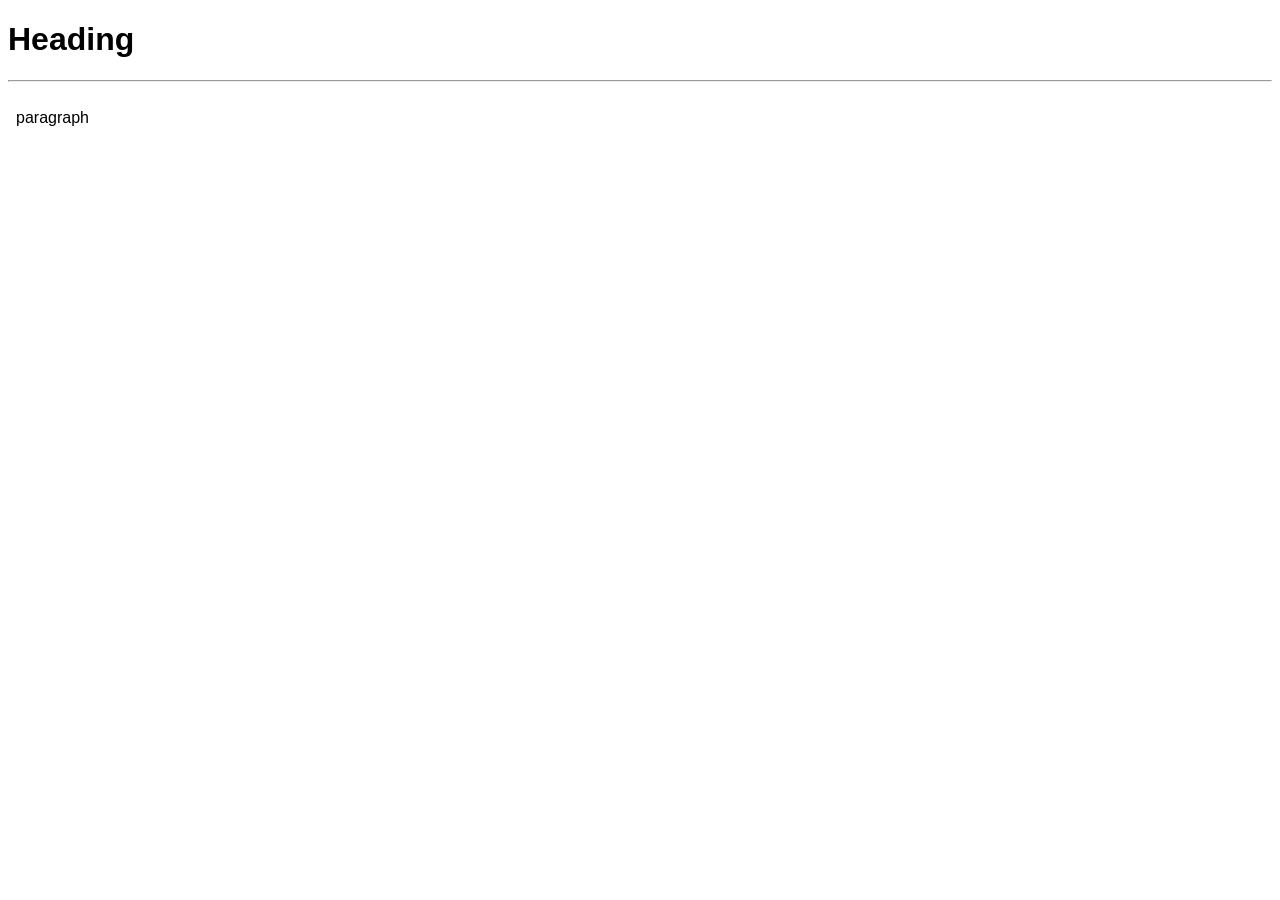
==== index.html @ 7515b265 "init repo" ====
<!DOCTYPE html>
<html lang="en">
<head>
    <base>
    <meta charset="UTF-8">
    <meta name="viewport" content="width=device-width, initial-scale=1.0">
    <meta name="decription" content="">
    <meta name="author" content="">
    <meta name="color-scheme" content="">
    <meta name="theme-color" content="">
    <meta name="keywords" content="">
    <meta name="generator" content="">
    
    <meta name="ROBOTS" content="NOINDEX, NOFOLLOW">
    <meta name="web_author" content="">
    <meta name="designer" content="">
    <meta name="created" content="2026-09-30">
    <meta name="contact" content="">
    <meta name="audience" content="">

    <title>Document</title>
    <link rel="stylesheet" href="./stylesheet.css">
    <link rel="icon" href="./icon.svg">
    <script src="./script.js"></script>
</head>
<body>
    <!-- comment -->
     <nav></nav>
     <header></header>
     <article>
        <hgroup>
            <h1>Heading</h1>
            <hr>
        </hgroup>
        <p>
            paragraph
        </p>
     </article>
     <footer></footer>
</body>
</html>
---- stylesheet.css ----
:root{
    background-color: #fff;
    color: #000;
    font-family: Arial, Helvetica, sans-serif;
}
h1{
    margin-block: 0.67em;
    font-size: 2em;
}
p{
    font-size: max(1em , 12px);
    line-height: max(1.5em , 18px);
    padding: 0.5em 0.5em;
}
a{
    text-decoration: underline;
}
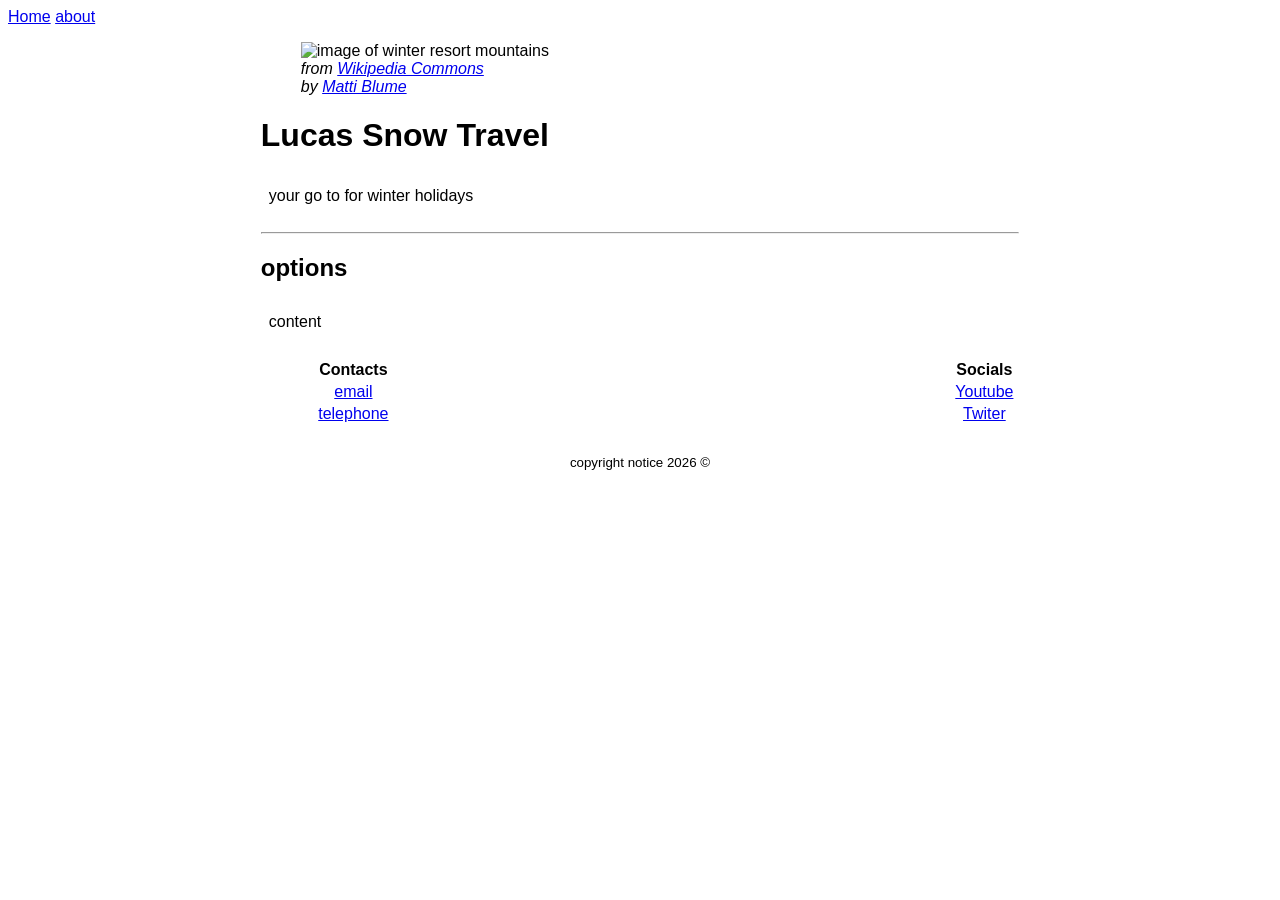
==== commit 41db54aa: "updated footer" ====
--- a/index.html
+++ b/index.html
@@ -6,9 +6,9 @@
     <meta name="viewport" content="width=device-width, initial-scale=1.0">
     <meta name="decription" content="">
     <meta name="author" content="">
-    <meta name="color-scheme" content="">
+    <meta name="color-scheme" content="light">
     <meta name="theme-color" content="">
-    <meta name="keywords" content="">
+    <meta name="keywords" content="ski winter sports">
     <meta name="generator" content="">
     
     <meta name="ROBOTS" content="NOINDEX, NOFOLLOW">
@@ -18,24 +18,73 @@
     <meta name="contact" content="">
     <meta name="audience" content="">
 
-    <title>Document</title>
+    <title>Lucas Snow Travel</title>
     <link rel="stylesheet" href="./stylesheet.css">
     <link rel="icon" href="./icon.svg">
     <script src="./script.js"></script>
 </head>
 <body>
     <!-- comment -->
-     <nav></nav>
+    <nav>
+        <a href="./index.html" target="_self" title="go to home">Home</a>
+        <a href="./about.html" target="_self" title="for more information">about</a>
+    </nav>
      <header></header>
      <article>
+        <figure>
+            <img src="https://upload.wikimedia.org/wikipedia/commons/d/d4/Ski_resort%2C_Soelden_%28P1032644%29.jpg?utm_source=commons.wikimedia.org&utm_campaign=index&utm_content=original" title="a great view" alt="image of winter resort mountains">
+            <figcaption>
+                <cite>
+                    from <a href="https://commons.wikipedia.org">Wikipedia Commons</a>
+                    <br>
+                    by <a href="https://commons.gallery/@mattiblume">Matti Blume</a>
+                </cite>
+            </figcaption>
+        </figure>
         <hgroup>
-            <h1>Heading</h1>
+            <h1>Lucas Snow Travel</h1>
+            <p>your go to for winter holidays</p>
             <hr>
         </hgroup>
+        <h2>
+            options
+        </h2>
         <p>
-            paragraph
+            content
         </p>
      </article>
-     <footer></footer>
+     <footer>
+        <table>
+            <tr>
+                <th>
+                    Contacts
+                </th>
+                <th>
+                    Socials
+                </th>
+            </tr>
+            <tr>
+                <td>
+                    <a href="mailto:">email</a>
+                </td>
+                <td>
+                    <a href="https://youtube.com">Youtube</a>
+                </td>
+            </tr>
+            <tr>
+                <td>
+                    <a href="tel:">telephone</a>
+                </td>
+                <td>
+                    <a href="https://twiter.com">Twiter</a>
+                </td>
+            </tr>
+        </table>
+        <p>
+            <small>
+                copyright notice 2026 ©
+            </small>
+        </p>
+     </footer>
 </body>
 </html>
--- a/stylesheet.css
+++ b/stylesheet.css
@@ -15,3 +15,20 @@
 a{
     text-decoration: underline;
 }
+table{
+    width: 100%;
+}
+img{
+    width: 100%;
+    max-width: 100vw;
+}
+footer table tr td{
+    text-align: center;
+}
+footer p{
+    text-align: center;
+}
+article{
+    margin-left: max(20%, 1em);
+    margin-right: max(20%, 1em);
+}
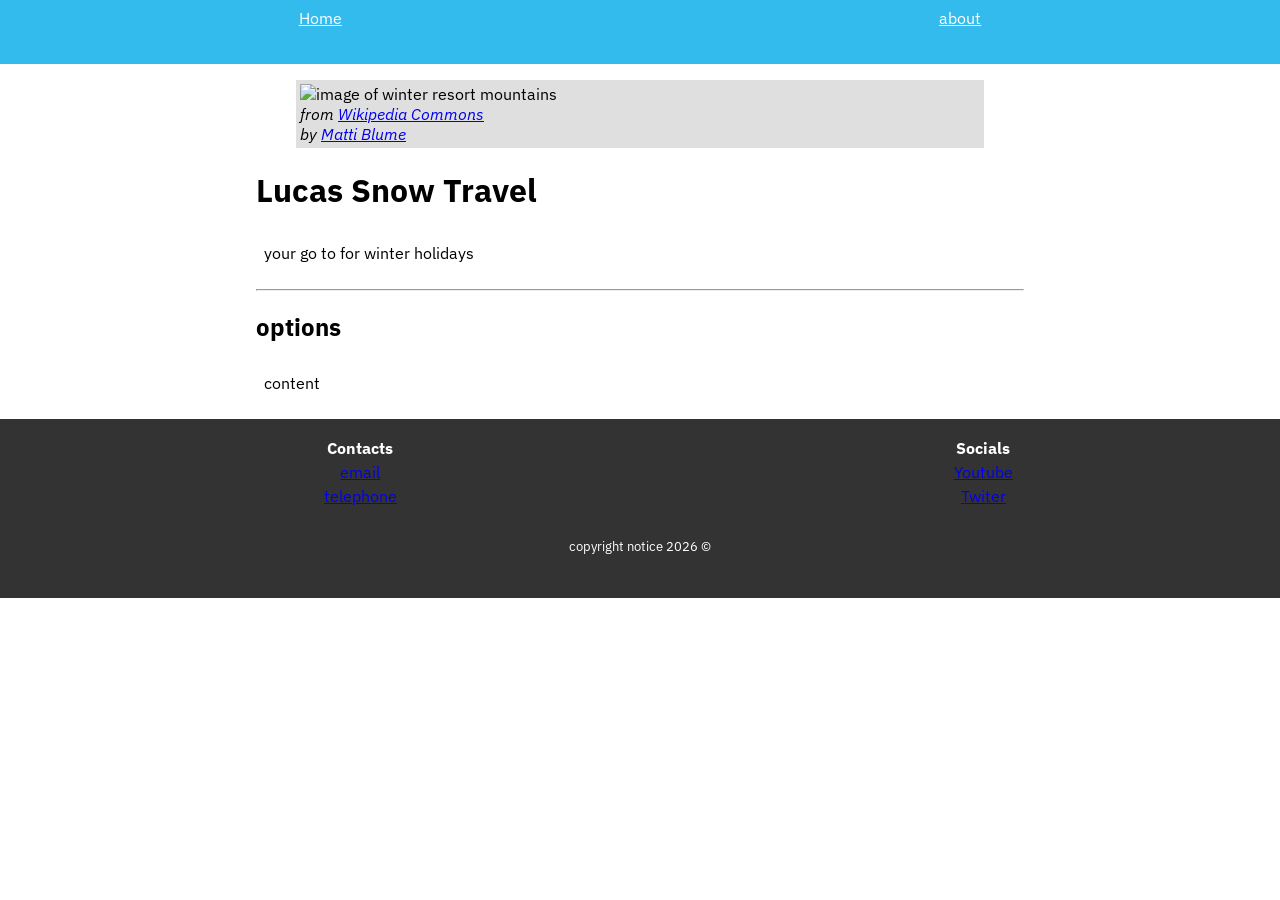
==== commit d7c8a627: "week 4 Lab" ====
--- a/index.html
+++ b/index.html
@@ -19,7 +19,7 @@
     <meta name="audience" content="">
 
     <title>Lucas Snow Travel</title>
-    <link rel="stylesheet" href="./stylesheet.css">
+    <link rel="stylesheet" href="./css/style.css">
     <link rel="icon" href="./icon.svg">
     <script src="./script.js"></script>
 </head>
--- a/css/style.css
+++ b/css/style.css
@@ -0,0 +1,67 @@
+@import url('https://fonts.googleapis.com/css2?family=IBM+Plex+Sans:ital,wght@0,100..700;1,100..700&display=swap');
+:root{
+    background-color: #fff;
+    color: #000;
+    font-family: "IBM Plex Sans"  , Arial, Helvetica, sans-serif;
+}
+body{
+    margin: 0px;
+}
+h1{
+    margin-block: 0.67em;
+    font-size: 2em;
+}
+p{
+    font-size: max(1em , 12px);
+    line-height: max(1.5em , 18px);
+    padding: 0.5em 0.5em;
+}
+a{
+    text-decoration: underline;
+}
+a:hover{
+    color: #4cf;
+}
+table{
+    width: 100%;
+}
+img{
+    width: 100%;
+    max-width: 100vw;
+}
+footer{
+    text-align: center;
+    background-color: #333;
+    color: #fff;
+    padding: 1em;
+    table tr td{
+        text-align: center;
+    }
+    p{
+        text-align: center;
+    }
+}
+article{
+    margin-left: max(20%, 1em);
+    margin-right: max(20%, 1em);
+}
+nav{
+    a{
+        text-align: center;
+        font-size: 1em;
+        color: #fff;
+        padding: 0.5em;
+        height: max(48px, 1em);        
+    }
+    a:hover{
+        color: #fb2;
+    }
+    display: flex;
+    justify-content: space-around;
+    background-color: #3be;
+}
+figure{
+    background-color: rgba(192, 192, 192, 0.5);
+    padding: 0.25em;
+    
+}
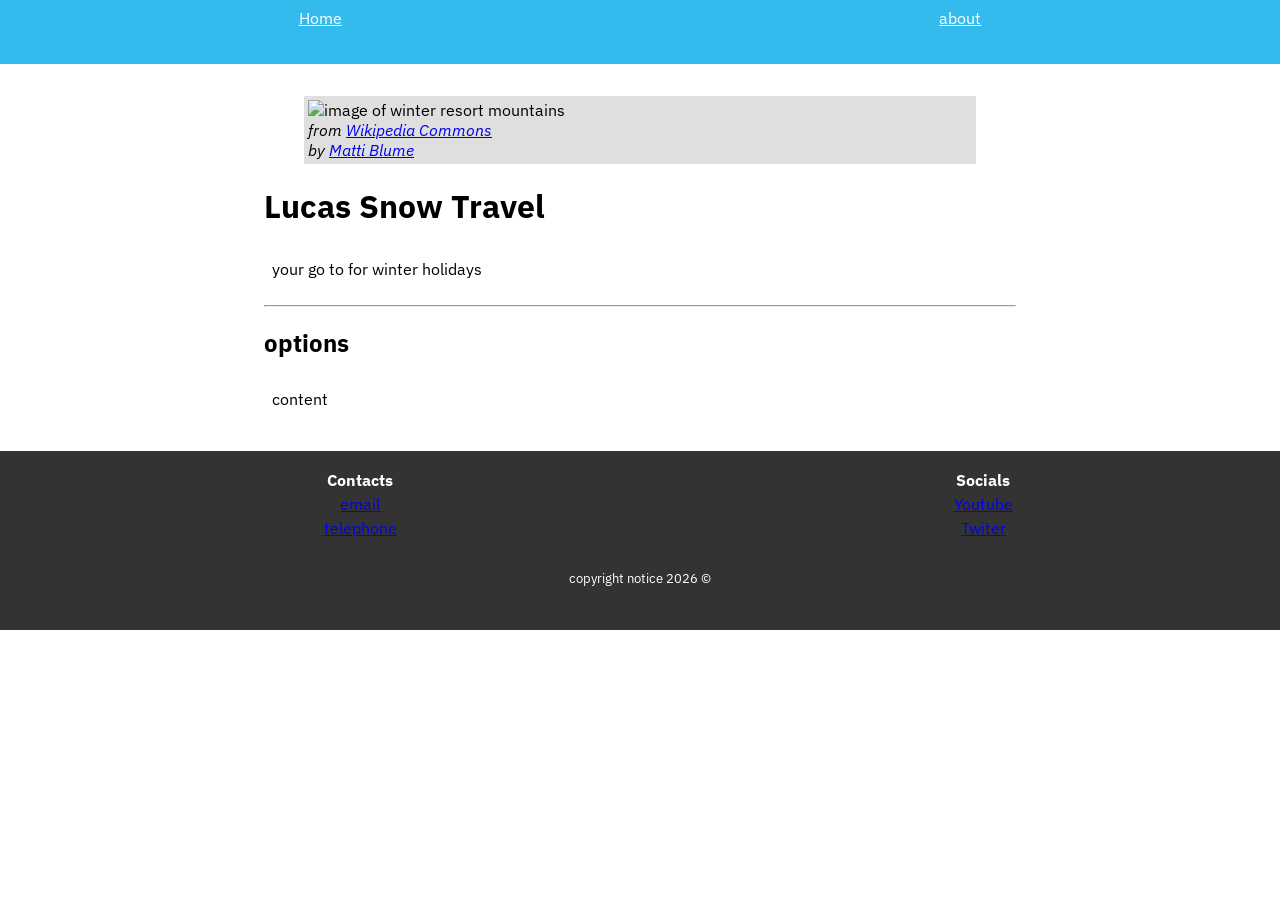
==== commit 81a9a371: "updated page with week 7 Lab" ====
--- a/index.html
+++ b/index.html
@@ -27,9 +27,10 @@
     <!-- comment -->
     <nav>
         <a href="./index.html" target="_self" title="go to home">Home</a>
-        <a href="./about.html" target="_self" title="for more information">about</a>
+        <a href="./about.html" target="_self" title="for more information" >about</a>
     </nav>
      <header></header>
+     <aside class="side_banner_AD"></aside>
      <article>
         <figure>
             <img src="https://upload.wikimedia.org/wikipedia/commons/d/d4/Ski_resort%2C_Soelden_%28P1032644%29.jpg?utm_source=commons.wikimedia.org&utm_campaign=index&utm_content=original" title="a great view" alt="image of winter resort mountains">
--- a/css/style.css
+++ b/css/style.css
@@ -6,6 +6,13 @@
 }
 body{
     margin: 0px;
+    background-color: #fff;
+    /* Jakub Hałun https://commons.wikimedia.org/wiki/User:Jakubhal   */
+    background-image: url(https://upload.wikimedia.org/wikipedia/commons/3/35/Snow-covered_trees_on_the_summit_of_Obidowiec_in_the_Gorce_Mountains%2C_20260103_1202_6765.jpg);
+    background-attachment: fixed;
+    background-size: cover;
+    background-repeat: no-repeat;
+    background-position: center;
 }
 h1{
     margin-block: 0.67em;
@@ -41,11 +48,27 @@
         text-align: center;
     }
 }
+@media (orientation: landscape) {
+        article{
+        margin-left: 20%;
+        margin-right: 20%;
+    }
+}
+@media (orientation: portrait) {
+    article{
+        margin-left: 1em;
+        margin-right: 1em;
+    }
+}
 article{
-    margin-left: max(20%, 1em);
-    margin-right: max(20%, 1em);
+    margin-top: 0.5em;
+    margin-bottom: 0.5em;
+    backdrop-filter: blur(0.5em) contrast(75%) brightness(125%);
+    padding: 0.5em;
+    border-radius: 0.5em;
 }
 nav{
+    z-index: 1024;
     a{
         text-align: center;
         font-size: 1em;
@@ -59,6 +82,8 @@
     display: flex;
     justify-content: space-around;
     background-color: #3be;
+    position: sticky;
+    top: 0px;
 }
 figure{
     background-color: rgba(192, 192, 192, 0.5);
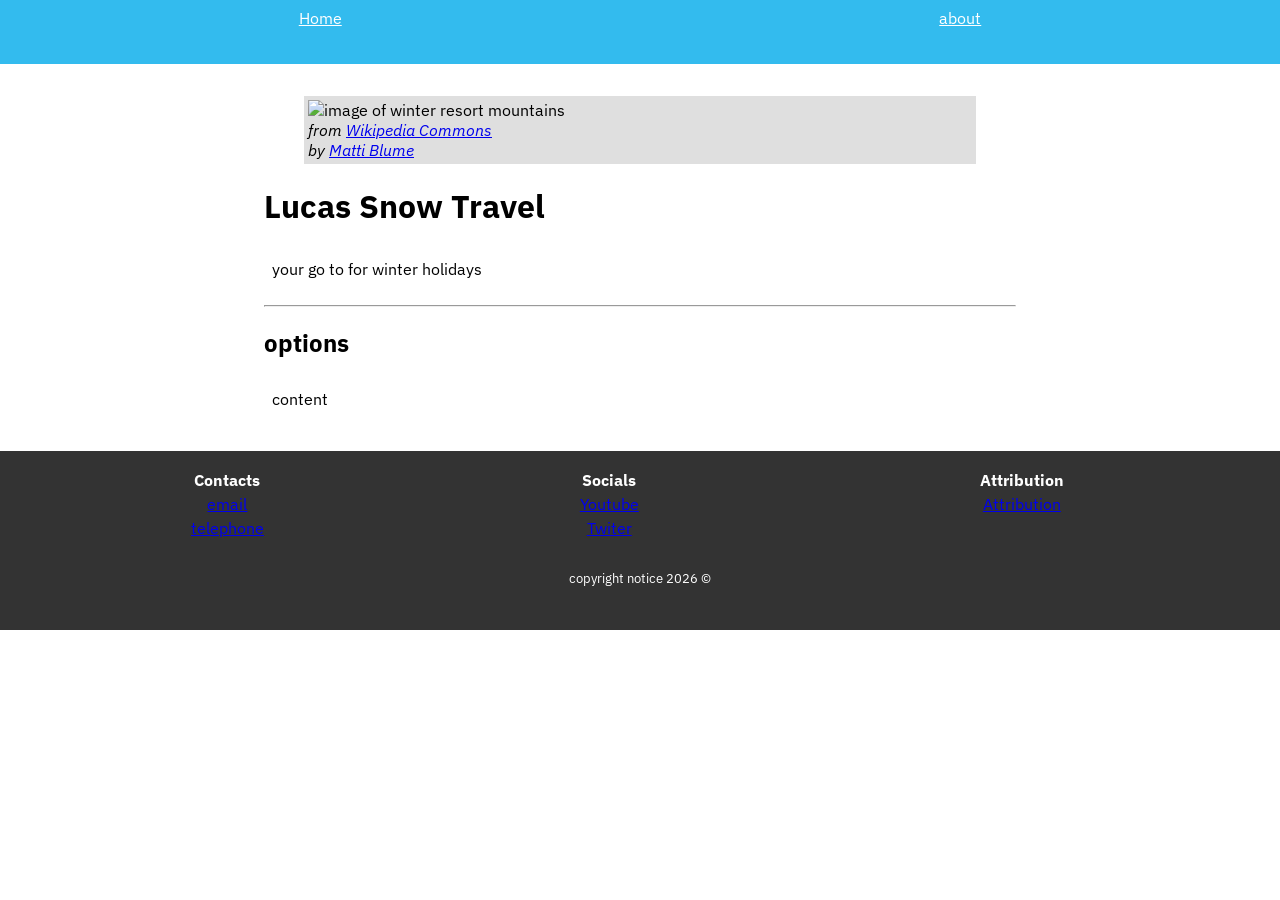
==== commit 9693f238: "added attribution page" ====
--- a/index.html
+++ b/index.html
@@ -63,6 +63,9 @@
                 <th>
                     Socials
                 </th>
+                <th>
+                    Attribution
+                </th>
             </tr>
             <tr>
                 <td>
@@ -70,6 +73,9 @@
                 </td>
                 <td>
                     <a href="https://youtube.com">Youtube</a>
+                </td>
+                <td>
+                    <a href="./pages/attribution.html">Attribution</a>
                 </td>
             </tr>
             <tr>
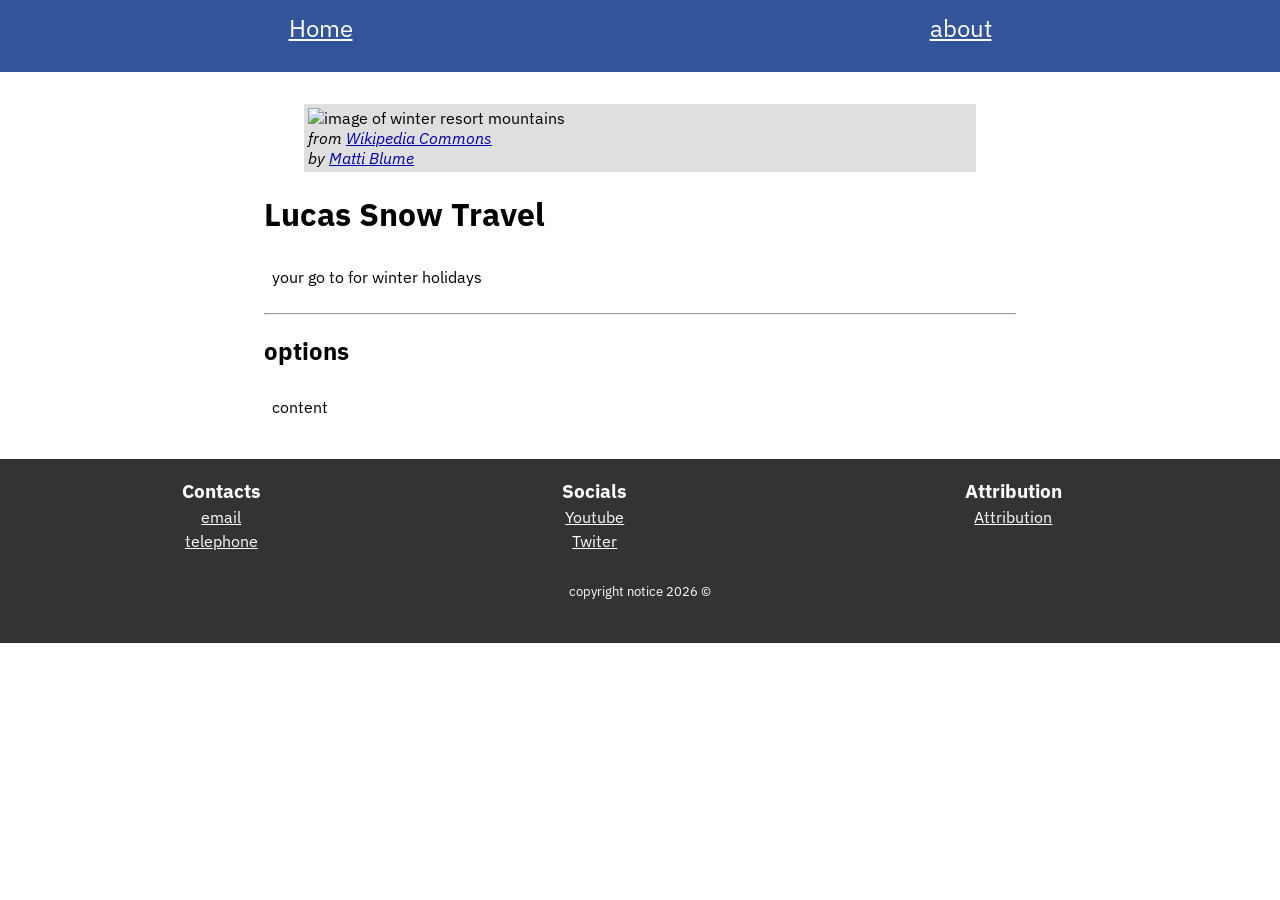
==== commit b128acc9: "added accesibilty changes" ====
--- a/index.html
+++ b/index.html
@@ -4,7 +4,7 @@
     <base>
     <meta charset="UTF-8">
     <meta name="viewport" content="width=device-width, initial-scale=1.0">
-    <meta name="decription" content="">
+    <meta name="description" content="Home Page of Lucas Snow Travel Agency">
     <meta name="author" content="">
     <meta name="color-scheme" content="light">
     <meta name="theme-color" content="">
@@ -31,29 +31,31 @@
     </nav>
      <header></header>
      <aside class="side_banner_AD"></aside>
-     <article>
-        <figure>
-            <img src="https://upload.wikimedia.org/wikipedia/commons/d/d4/Ski_resort%2C_Soelden_%28P1032644%29.jpg?utm_source=commons.wikimedia.org&utm_campaign=index&utm_content=original" title="a great view" alt="image of winter resort mountains">
-            <figcaption>
-                <cite>
-                    from <a href="https://commons.wikipedia.org">Wikipedia Commons</a>
-                    <br>
-                    by <a href="https://commons.gallery/@mattiblume">Matti Blume</a>
-                </cite>
-            </figcaption>
-        </figure>
-        <hgroup>
-            <h1>Lucas Snow Travel</h1>
-            <p>your go to for winter holidays</p>
-            <hr>
-        </hgroup>
-        <h2>
-            options
-        </h2>
-        <p>
-            content
-        </p>
-     </article>
+     <main>
+        <article>
+            <figure>
+                <img src="https://upload.wikimedia.org/wikipedia/commons/d/d4/Ski_resort%2C_Soelden_%28P1032644%29.jpg" width="4" height="3" title="a great view" alt="image of winter resort mountains">
+                <figcaption>
+                    <cite>
+                        from <a href="https://commons.wikipedia.org">Wikipedia Commons</a>
+                        <br>
+                        by <a href="https://commons.gallery/@mattiblume">Matti Blume</a>
+                    </cite>
+                </figcaption>
+            </figure>
+            <hgroup>
+                <h1>Lucas Snow Travel</h1>
+                <p>your go to for winter holidays</p>
+                <hr>
+            </hgroup>
+            <h2>
+                options
+            </h2>
+            <p>
+                content
+            </p>
+        </article>
+     </main>
      <footer>
         <table>
             <tr>
--- a/css/style.css
+++ b/css/style.css
@@ -1,14 +1,51 @@
 @import url('https://fonts.googleapis.com/css2?family=IBM+Plex+Sans:ital,wght@0,100..700;1,100..700&display=swap');
 :root{
-    background-color: #fff;
-    color: #000;
+    /* set up colour variables for easier colour management */
+    
+    @media (prefers-color-scheme: light) {
+        --primary-font-colour:#000;
+        --primary-background-colour:#FFF;
+        --secondary-font-colour:#FFF;
+        --secondary-background-colour:#333;
+        --tertiary-font-colour:#000;
+        --tertiart-background-clour:#999;
+
+        --primary-acent-colour:#359;
+        --secondary-acent-colour:#000;
+        --tertiary-acent-colour:#000;
+
+        --primary-border-colour:#999;
+
+        --default-link-colour:#00A;
+        --default-link-hover-colour:#4ce;
+        --default-link-visted-colour:#fff;
+    }
+    @media (prefers-color-scheme: dark) {
+        
+    }
+    background-color: var(--primary-background-colour);
+    color: var(--primary-font-colour);
     font-family: "IBM Plex Sans"  , Arial, Helvetica, sans-serif;
 }
 body{
     margin: 0px;
-    background-color: #fff;
+    background-color: var(--primary-background-colour);
     /* Jakub Hałun https://commons.wikimedia.org/wiki/User:Jakubhal   */
-    background-image: url(https://upload.wikimedia.org/wikipedia/commons/3/35/Snow-covered_trees_on_the_summit_of_Obidowiec_in_the_Gorce_Mountains%2C_20260103_1202_6765.jpg);
+    /*
+    background-image: image-set(
+         url("https://upload.wikimedia.org/wikipedia/commons/3/35/Snow-covered_trees_on_the_summit_of_Obidowiec_in_the_Gorce_Mountains%2C_20260103_1202_6765.jpg")
+          x1 ,
+         url("https://thumb.wikimedia.org/wikipedia/commons/thumb/3/35/Snow-covered_trees_on_the_summit_of_Obidowiec_in_the_Gorce_Mountains%2C_20260103_1202_6765.jpg/3840px-Snow-covered_trees_on_the_summit_of_Obidowiec_in_the_Gorce_Mountains%2C_20260103_1202_6765.jpg")
+          x1.2 ,
+         url("https://thumb.wikimedia.org/wikipedia/commons/thumb/3/35/Snow-covered_trees_on_the_summit_of_Obidowiec_in_the_Gorce_Mountains%2C_20260103_1202_6765.jpg/1280px-Snow-covered_trees_on_the_summit_of_Obidowiec_in_the_Gorce_Mountains%2C_20260103_1202_6765.jpg")
+          x2 ,
+         url("https://thumb.wikimedia.org/wikipedia/commons/thumb/3/35/Snow-covered_trees_on_the_summit_of_Obidowiec_in_the_Gorce_Mountains%2C_20260103_1202_6765.jpg/960px-Snow-covered_trees_on_the_summit_of_Obidowiec_in_the_Gorce_Mountains%2C_20260103_1202_6765.jpg")
+          x4 ,
+         url("https://thumb.wikimedia.org/wikipedia/commons/thumb/3/35/Snow-covered_trees_on_the_summit_of_Obidowiec_in_the_Gorce_Mountains%2C_20260103_1202_6765.jpg/330px-Snow-covered_trees_on_the_summit_of_Obidowiec_in_the_Gorce_Mountains%2C_20260103_1202_6765.jpg")
+          x8
+         
+         );*/
+    background-image: url("https://upload.wikimedia.org/wikipedia/commons/3/35/Snow-covered_trees_on_the_summit_of_Obidowiec_in_the_Gorce_Mountains%2C_20260103_1202_6765.jpg");
     background-attachment: fixed;
     background-size: cover;
     background-repeat: no-repeat;
@@ -25,27 +62,39 @@
 }
 a{
     text-decoration: underline;
+    color: var(--default-link-colour);
 }
 a:hover{
-    color: #4cf;
+    color: var(--default-link-hover-colour);
 }
 table{
     width: 100%;
 }
 img{
     width: 100%;
+    height: auto;
     max-width: 100vw;
+    max-height: 100vh;
 }
 footer{
+    z-index: 1023;
     text-align: center;
-    background-color: #333;
-    color: #fff;
+    background-color: var(--secondary-background-colour);
+    color: var(--secondary-font-colour);
     padding: 1em;
+    table tr th{
+        font-weight: bold;
+        font-size: max(1.2em, 12px);
+    }
     table tr td{
         text-align: center;
     }
     p{
         text-align: center;
+    }
+    a{
+        color: var(--secondary-font-colour);
+        text-decoration: underline;
     }
 }
 @media (orientation: landscape) {
@@ -64,24 +113,29 @@
     margin-top: 0.5em;
     margin-bottom: 0.5em;
     backdrop-filter: blur(0.5em) contrast(75%) brightness(125%);
+    /*filter: drop-shadow(0 0 0.5em black);*/
     padding: 0.5em;
+    border-width: 20px;
+    border-color: var(--primary-border-colour);
     border-radius: 0.5em;
 }
 nav{
     z-index: 1024;
     a{
         text-align: center;
-        font-size: 1em;
-        color: #fff;
+        font-size: max(1.5em , 18px);
+        color: var(--secondary-font-colour);
         padding: 0.5em;
-        height: max(48px, 1em);        
+        min-height: max(48px, 2em);
+        min-width: max(48px, 2em);  
     }
     a:hover{
-        color: #fb2;
+        color: var(--secondary-font-colour);
+        background-color: var(--secondary-acent-colour);
     }
     display: flex;
     justify-content: space-around;
-    background-color: #3be;
+    background-color: var(--primary-acent-colour);
     position: sticky;
     top: 0px;
 }
@@ -90,3 +144,4 @@
     padding: 0.25em;
     
 }
+
